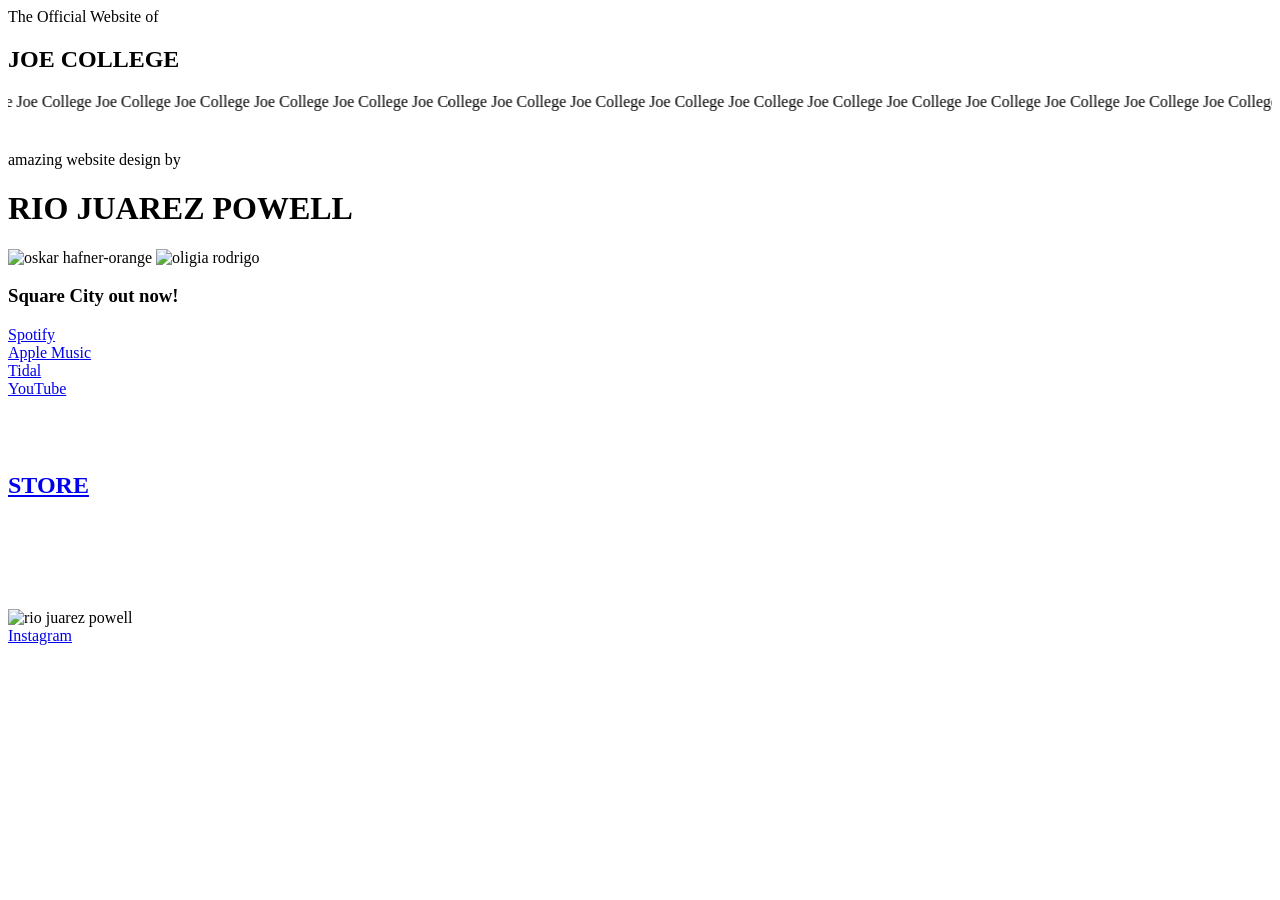
==== index.html @ 24173035 "Update index.html" ====
<!DOCTYPE html>
<html>
<head>
<title>Joe College</title>
</head>
<body>

The Official Website of
<h2> JOE COLLEGE </h2>
<marquee behavior = "alternate"> Joe College Joe College Joe College Joe College Joe College Joe College Joe College Joe College Joe College Joe College Joe College Joe College Joe College Joe College Joe College Joe College Joe College Joe College Joe College Joe College Joe College Joe College Joe College Joe College Joe College Joe College Joe College Joe College Joe College Joe College </marquee>
</br> </br> </br>
amazing website design by
<h1> RIO JUAREZ POWELL </h1>

<img src="https://upload.wikimedia.org/wikipedia/commons/thumb/0/0e/Joe_College_in_college.jpg/960px-Joe_College_in_college.jpg" alt="oskar hafner-orange" width = "300 px">
<img src="https://snworksceo.imgix.net/bdh/2dddbeba-83dc-4468-89ad-89f529d5bf93.sized-1000x1000.jpeg" alt = "oligia rodrigo" width="7 px">
 <h3>Square City out now!</h3>
 <a href="https://open.spotify.com/album/6j7H5NP0EnlkQfZGedf31P?si=f_RyaiNbT7edD96LtFWmrQ" class="button">Spotify</a> </br>
 <a href=" https://music.apple.com/gb/album/square-city/1831304398" class="button">Apple Music</a> </br>
  <a href="tidal.com/browse/album/452349134?u" class="button">Tidal</a> </br>
  <a href="https://www.youtube.com/playlist?list=OLAK5uy_kzPMlc79a3Yfo9pGVAk1wwoeovbJ7PF8s" class="button">YouTube</a> </br>

</br> </br> </br>

 <h2> <a href="https://joe-college.github.io/joecollege/store.html" class="button">STORE</a> </h2>
</br> </br> </br> </br> </br>
<img src="https://upload.wikimedia.org/wikipedia/commons/thumb/2/25/Rio_Juarez_Powell.jpg/960px-Rio_Juarez_Powell.jpg" alt="rio juarez powell" width = "10 px">
</br>
<a href="https://www.instagram.com/joecollegeband/?g=4">Instagram</a>

</body>
</html>
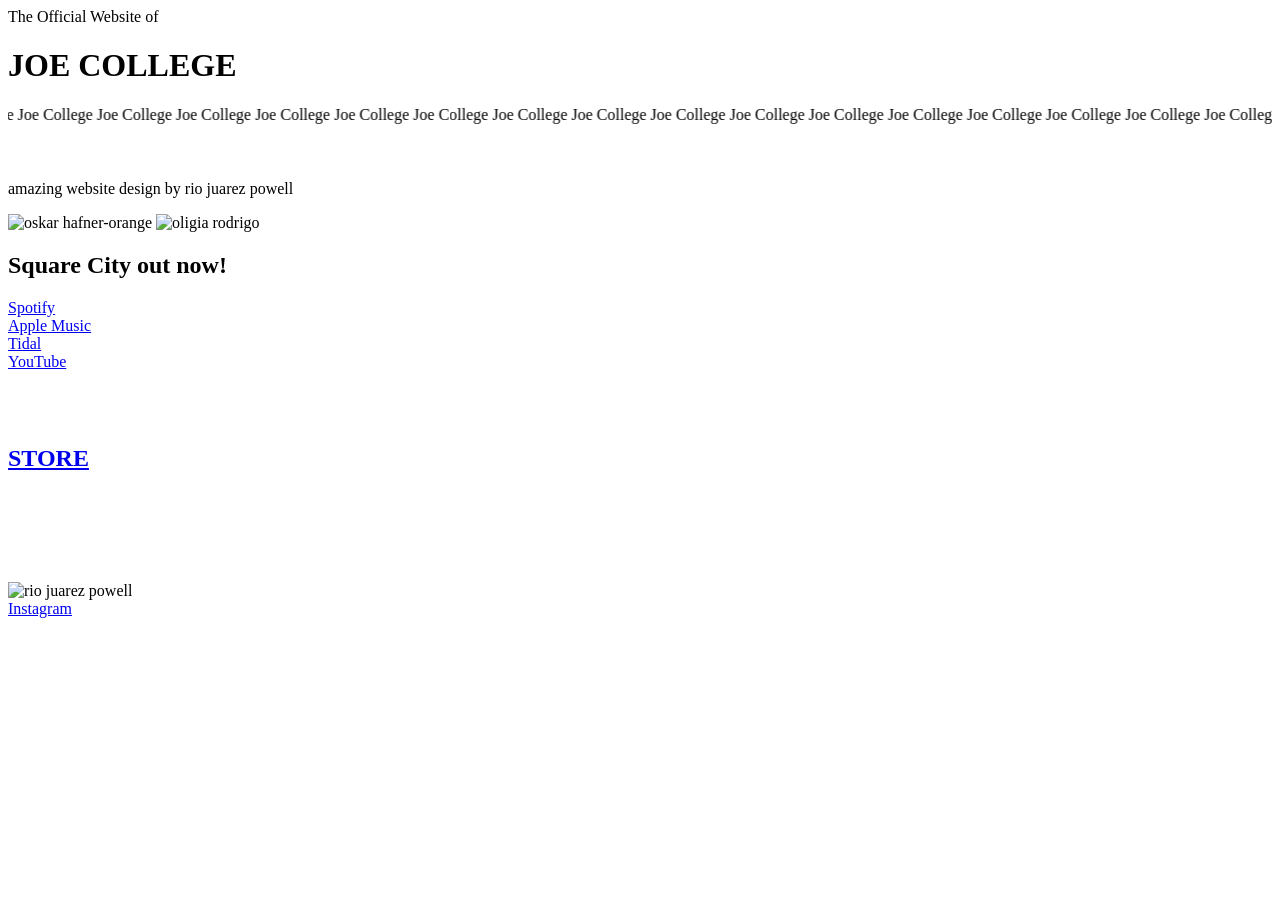
==== commit 8a25b631: "Update index.html" ====
--- a/index.html
+++ b/index.html
@@ -6,15 +6,15 @@
 <body>
 
 The Official Website of
-<h2> JOE COLLEGE </h2>
+<h1> JOE COLLEGE </h1>
 <marquee behavior = "alternate"> Joe College Joe College Joe College Joe College Joe College Joe College Joe College Joe College Joe College Joe College Joe College Joe College Joe College Joe College Joe College Joe College Joe College Joe College Joe College Joe College Joe College Joe College Joe College Joe College Joe College Joe College Joe College Joe College Joe College Joe College </marquee>
 </br> </br> </br>
-amazing website design by
-<h1> RIO JUAREZ POWELL </h1>
+
+<p style="font-size: 0.67 em;">amazing website design by rio juarez powell</p>
 
 <img src="https://upload.wikimedia.org/wikipedia/commons/thumb/0/0e/Joe_College_in_college.jpg/960px-Joe_College_in_college.jpg" alt="oskar hafner-orange" width = "300 px">
 <img src="https://snworksceo.imgix.net/bdh/2dddbeba-83dc-4468-89ad-89f529d5bf93.sized-1000x1000.jpeg" alt = "oligia rodrigo" width="7 px">
- <h3>Square City out now!</h3>
+ <h2>Square City out now!</h2>
  <a href="https://open.spotify.com/album/6j7H5NP0EnlkQfZGedf31P?si=f_RyaiNbT7edD96LtFWmrQ" class="button">Spotify</a> </br>
  <a href=" https://music.apple.com/gb/album/square-city/1831304398" class="button">Apple Music</a> </br>
   <a href="tidal.com/browse/album/452349134?u" class="button">Tidal</a> </br>
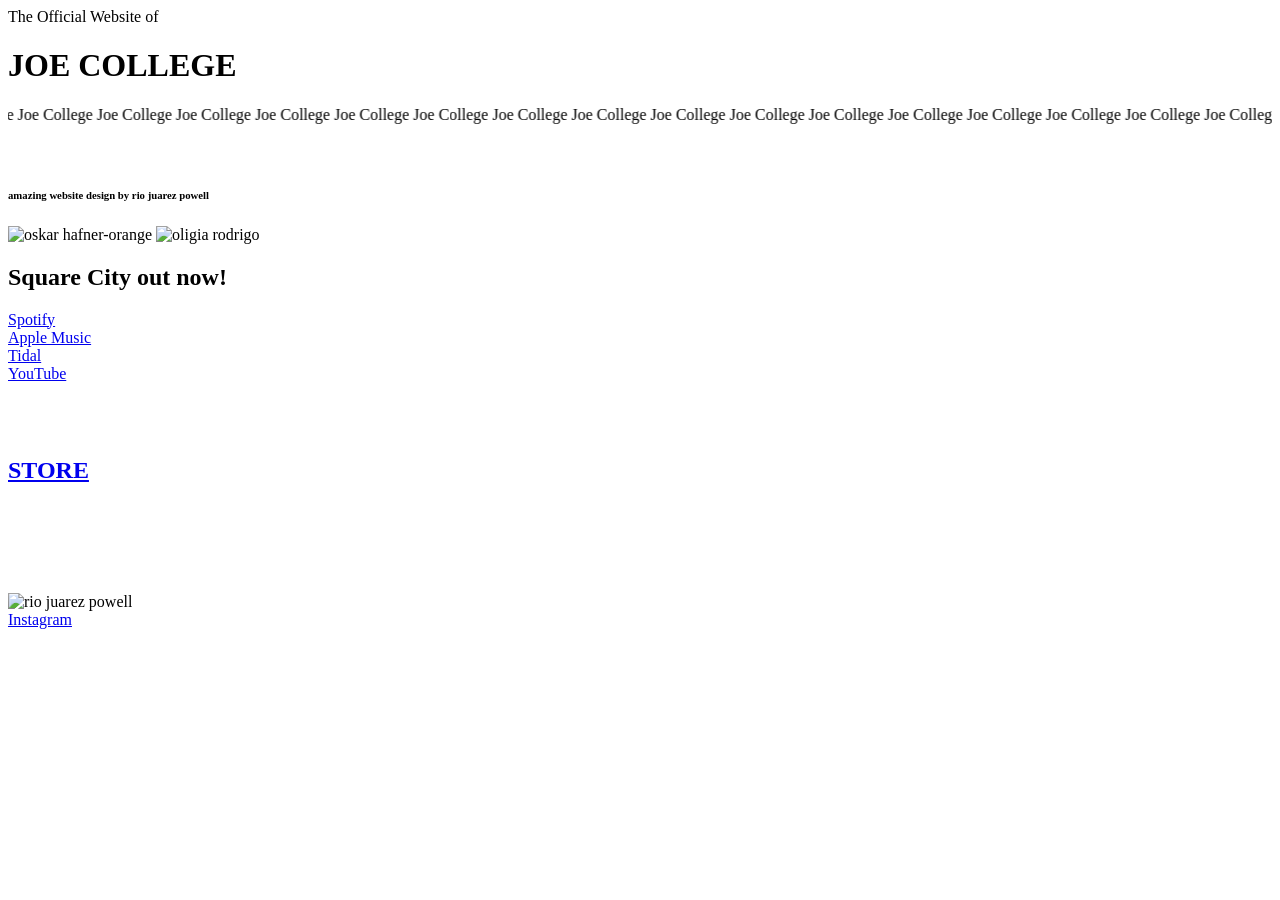
==== commit 3da76981: "Update index.html" ====
--- a/index.html
+++ b/index.html
@@ -10,7 +10,7 @@
 <marquee behavior = "alternate"> Joe College Joe College Joe College Joe College Joe College Joe College Joe College Joe College Joe College Joe College Joe College Joe College Joe College Joe College Joe College Joe College Joe College Joe College Joe College Joe College Joe College Joe College Joe College Joe College Joe College Joe College Joe College Joe College Joe College Joe College </marquee>
 </br> </br> </br>
 
-<p style="font-size: 0.67 em;">amazing website design by rio juarez powell</p>
+<h6>amazing website design by rio juarez powell</h6>
 
 <img src="https://upload.wikimedia.org/wikipedia/commons/thumb/0/0e/Joe_College_in_college.jpg/960px-Joe_College_in_college.jpg" alt="oskar hafner-orange" width = "300 px">
 <img src="https://snworksceo.imgix.net/bdh/2dddbeba-83dc-4468-89ad-89f529d5bf93.sized-1000x1000.jpeg" alt = "oligia rodrigo" width="7 px">
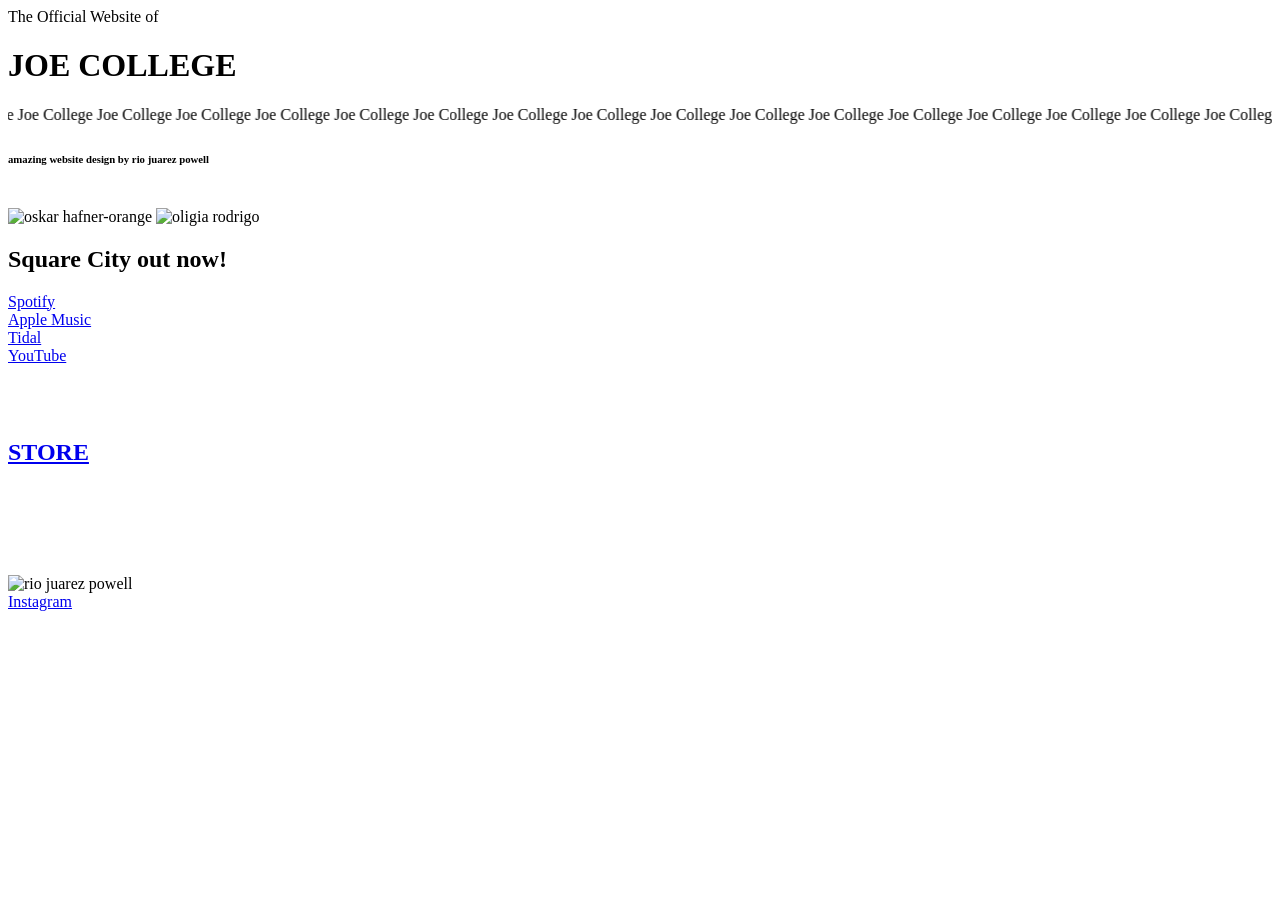
==== commit 044438f9: "Update index.html" ====
--- a/index.html
+++ b/index.html
@@ -8,9 +8,10 @@
 The Official Website of
 <h1> JOE COLLEGE </h1>
 <marquee behavior = "alternate"> Joe College Joe College Joe College Joe College Joe College Joe College Joe College Joe College Joe College Joe College Joe College Joe College Joe College Joe College Joe College Joe College Joe College Joe College Joe College Joe College Joe College Joe College Joe College Joe College Joe College Joe College Joe College Joe College Joe College Joe College </marquee>
-</br> </br> </br>
+</br> 
 
 <h6>amazing website design by rio juarez powell</h6>
+</br>
 
 <img src="https://upload.wikimedia.org/wikipedia/commons/thumb/0/0e/Joe_College_in_college.jpg/960px-Joe_College_in_college.jpg" alt="oskar hafner-orange" width = "300 px">
 <img src="https://snworksceo.imgix.net/bdh/2dddbeba-83dc-4468-89ad-89f529d5bf93.sized-1000x1000.jpeg" alt = "oligia rodrigo" width="7 px">
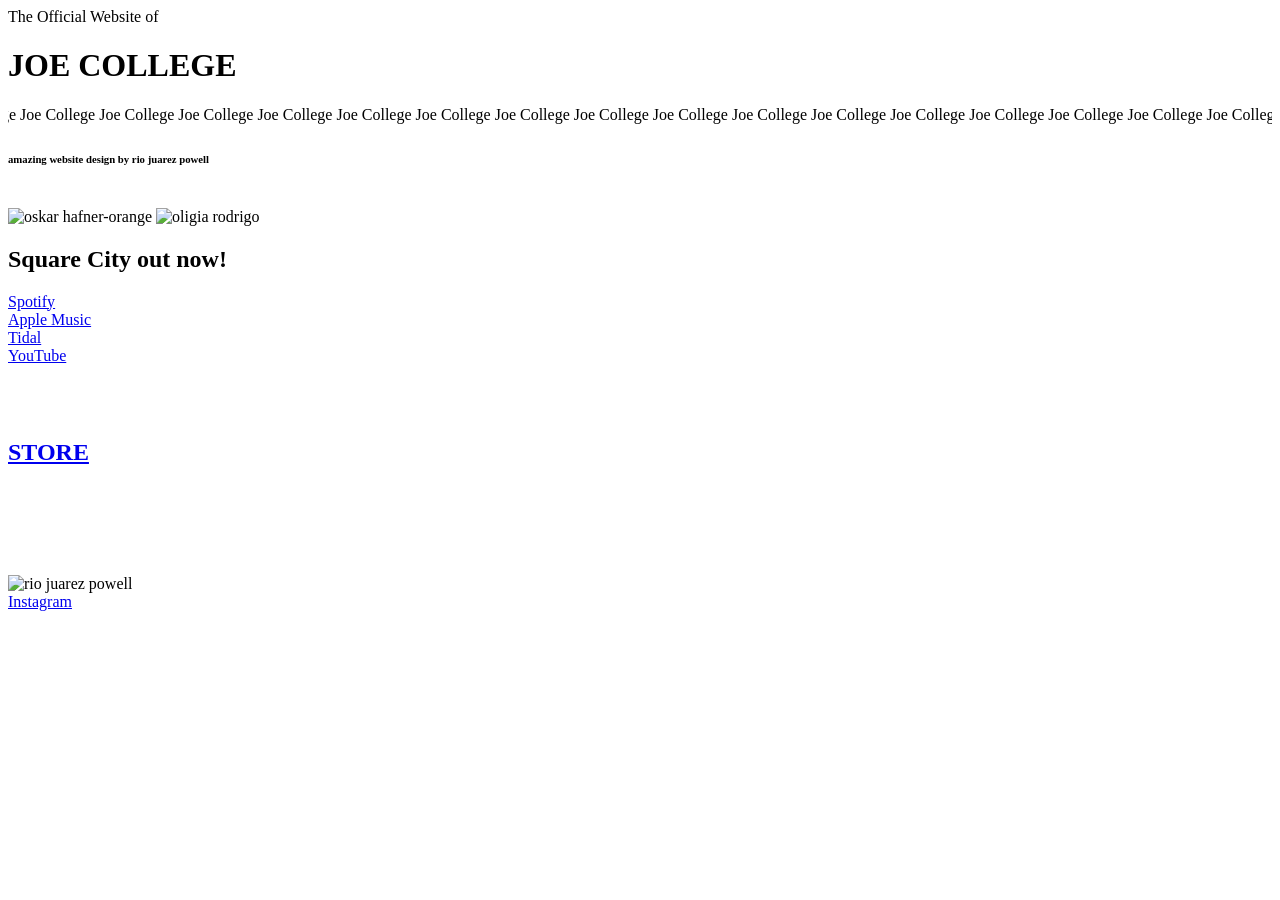
==== commit 00e63dfe: "Update index.html" ====
--- a/index.html
+++ b/index.html
@@ -8,7 +8,6 @@
 The Official Website of
 <h1> JOE COLLEGE </h1>
 <marquee behavior = "alternate"> Joe College Joe College Joe College Joe College Joe College Joe College Joe College Joe College Joe College Joe College Joe College Joe College Joe College Joe College Joe College Joe College Joe College Joe College Joe College Joe College Joe College Joe College Joe College Joe College Joe College Joe College Joe College Joe College Joe College Joe College </marquee>
-</br> 
 
 <h6>amazing website design by rio juarez powell</h6>
 </br>
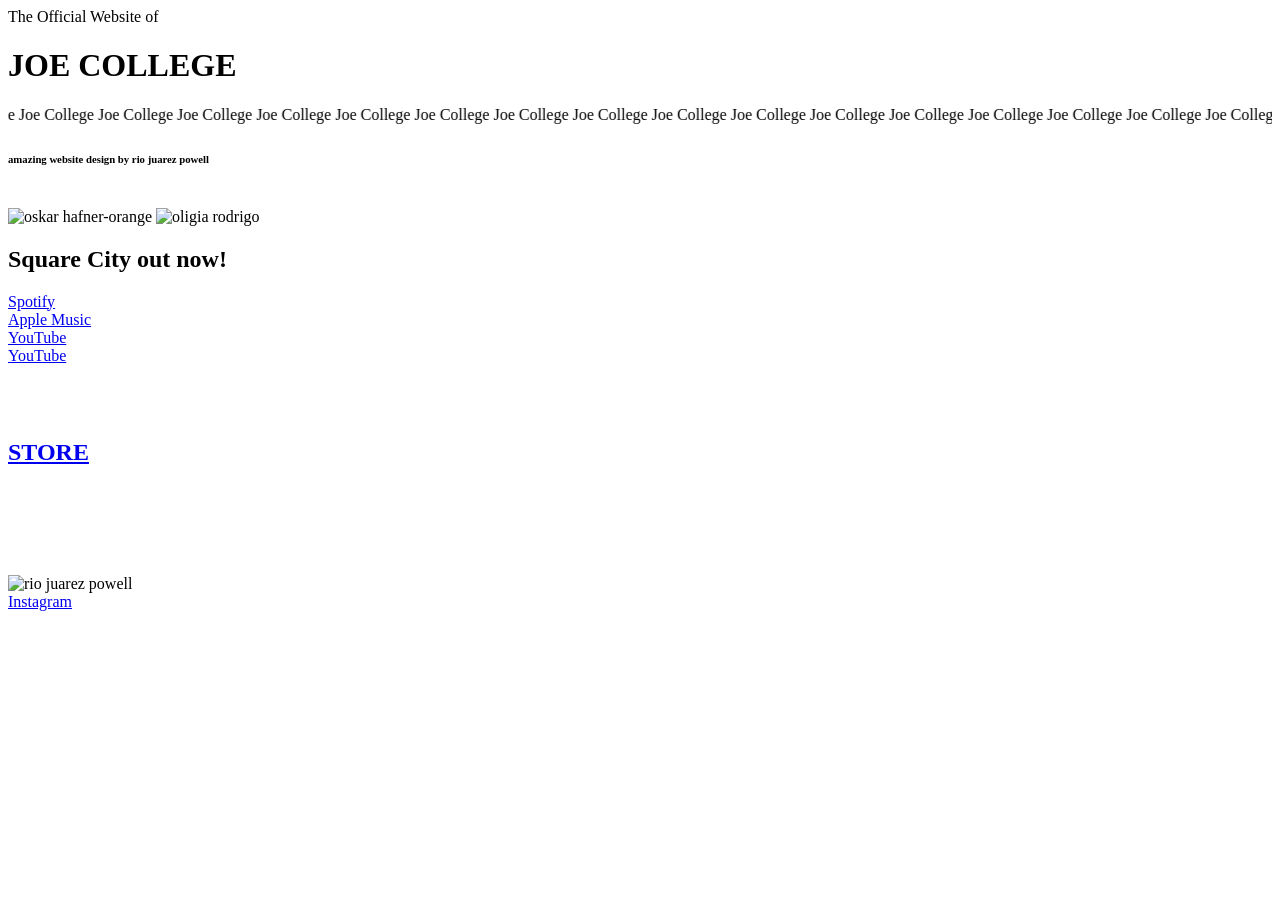
==== commit 3f4e80bb: "Update index.html" ====
--- a/index.html
+++ b/index.html
@@ -16,8 +16,8 @@
 <img src="https://snworksceo.imgix.net/bdh/2dddbeba-83dc-4468-89ad-89f529d5bf93.sized-1000x1000.jpeg" alt = "oligia rodrigo" width="7 px">
  <h2>Square City out now!</h2>
  <a href="https://open.spotify.com/album/6j7H5NP0EnlkQfZGedf31P?si=f_RyaiNbT7edD96LtFWmrQ" class="button">Spotify</a> </br>
- <a href=" https://music.apple.com/gb/album/square-city/1831304398" class="button">Apple Music</a> </br>
-  <a href="tidal.com/browse/album/452349134?u" class="button">Tidal</a> </br>
+ <a href="https://music.apple.com/gb/album/square-city/1831304398" class="button">Apple Music</a> </br>
+  <a href=" tidal.com/browse/album/452349134?u" class="button">YouTube</a> </br>
   <a href="https://www.youtube.com/playlist?list=OLAK5uy_kzPMlc79a3Yfo9pGVAk1wwoeovbJ7PF8s" class="button">YouTube</a> </br>
 
 </br> </br> </br>
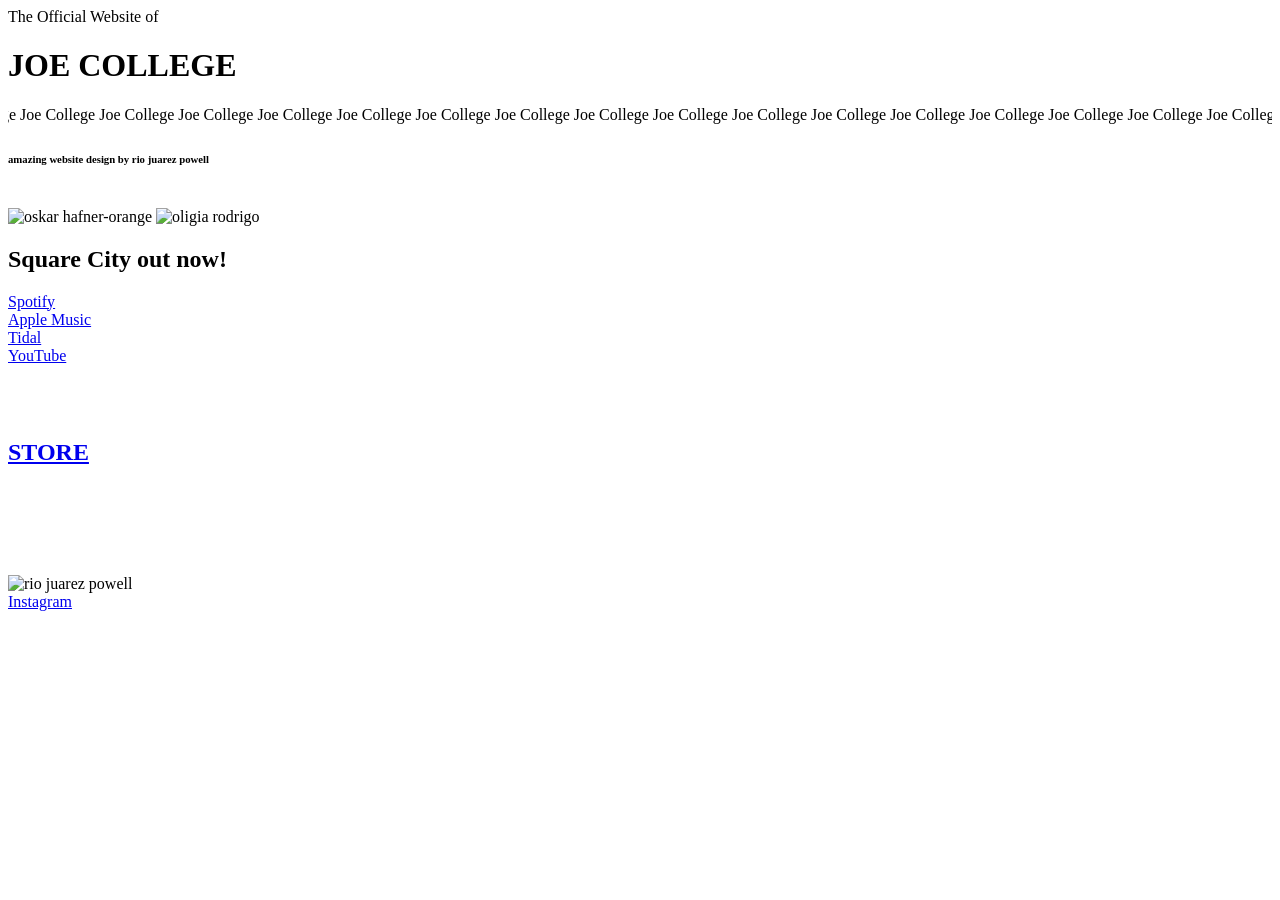
==== commit f4dd6501: "Update index.html" ====
--- a/index.html
+++ b/index.html
@@ -17,7 +17,7 @@
  <h2>Square City out now!</h2>
  <a href="https://open.spotify.com/album/6j7H5NP0EnlkQfZGedf31P?si=f_RyaiNbT7edD96LtFWmrQ" class="button">Spotify</a> </br>
  <a href="https://music.apple.com/gb/album/square-city/1831304398" class="button">Apple Music</a> </br>
-  <a href=" tidal.com/browse/album/452349134?u" class="button">YouTube</a> </br>
+  <a href="tidal.com/browse/album/452349134" class="button">Tidal</a> </br>
   <a href="https://www.youtube.com/playlist?list=OLAK5uy_kzPMlc79a3Yfo9pGVAk1wwoeovbJ7PF8s" class="button">YouTube</a> </br>
 
 </br> </br> </br>
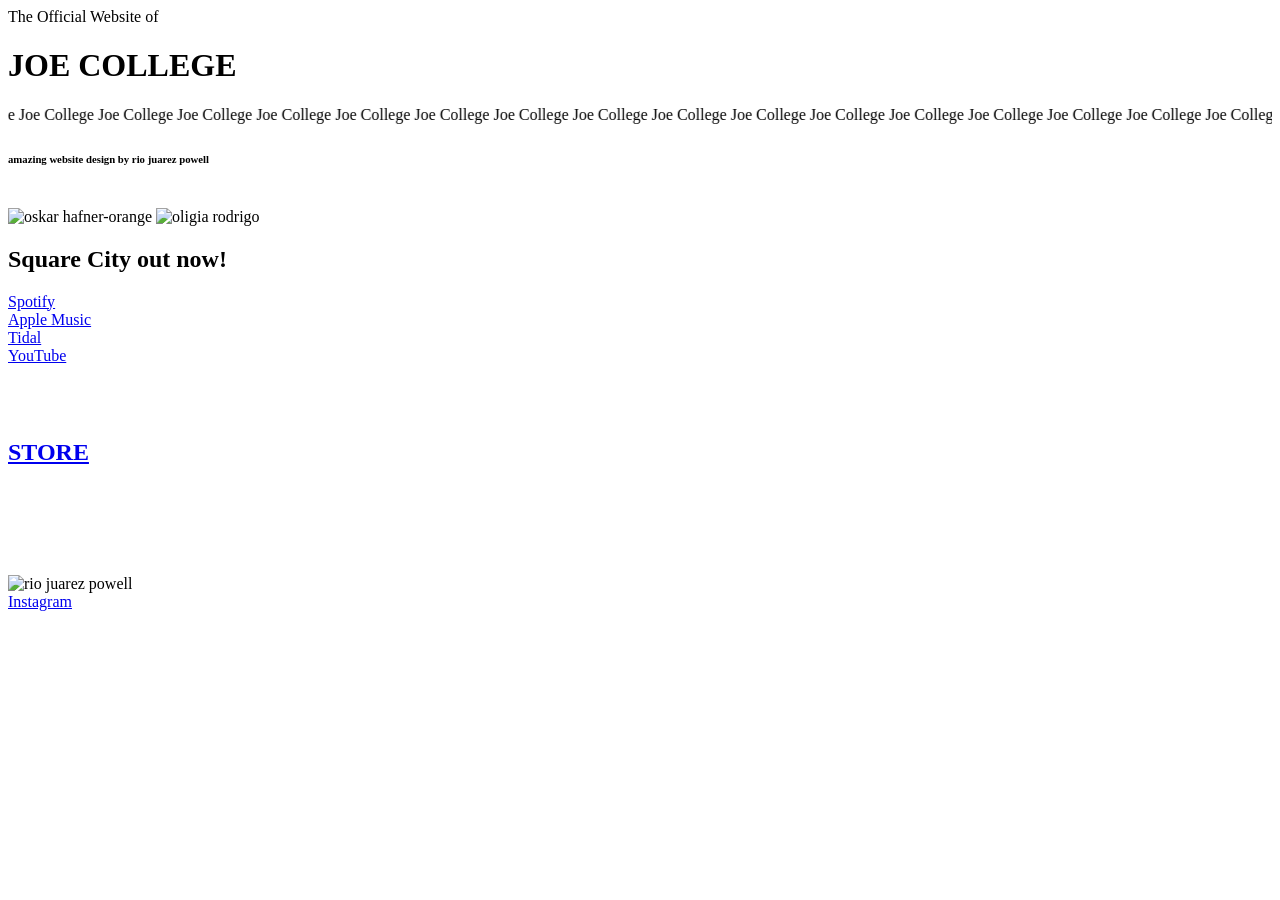
==== commit 65db1405: "last edit before i gave xavi the pw so if anything gets fucked up its his fault" ====
--- a/index.html
+++ b/index.html
@@ -14,6 +14,7 @@
 
 <img src="https://upload.wikimedia.org/wikipedia/commons/thumb/0/0e/Joe_College_in_college.jpg/960px-Joe_College_in_college.jpg" alt="oskar hafner-orange" width = "300 px">
 <img src="https://snworksceo.imgix.net/bdh/2dddbeba-83dc-4468-89ad-89f529d5bf93.sized-1000x1000.jpeg" alt = "oligia rodrigo" width="7 px">
+</br>
  <h2>Square City out now!</h2>
  <a href="https://open.spotify.com/album/6j7H5NP0EnlkQfZGedf31P?si=f_RyaiNbT7edD96LtFWmrQ" class="button">Spotify</a> </br>
  <a href="https://music.apple.com/gb/album/square-city/1831304398" class="button">Apple Music</a> </br>
